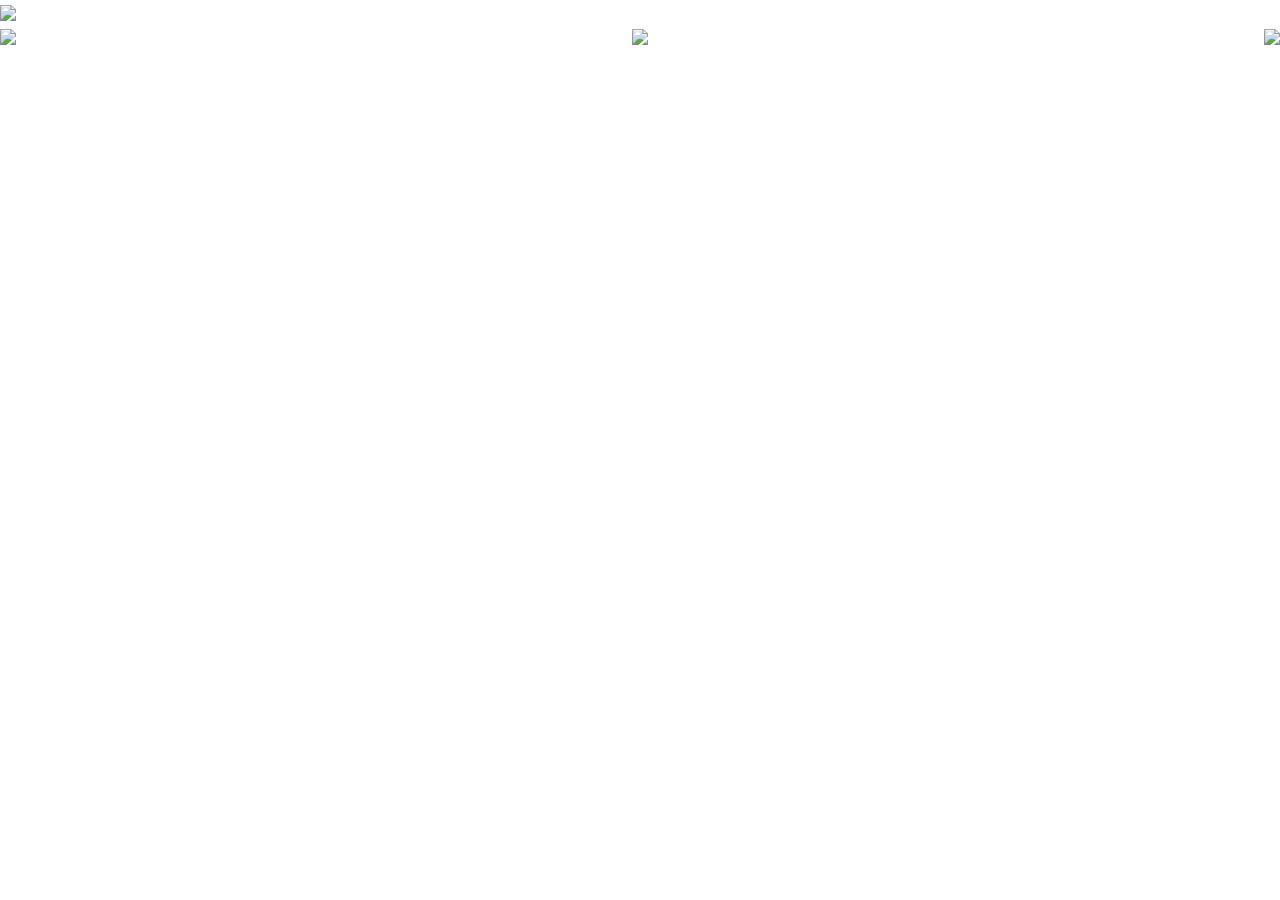
==== Header.html @ 15e77d22 "Add files via upload" ====
<!DOCTYPE html>
<html>

<head>
    <meta charset="utf-8">
    <meta name="viewport" content="width=device-width, initial-scale=1.0, shrink-to-fit=no">
    <title>mymobitapp</title>
    <link rel="icon" type="image/png" sizes="undefinedxundefined" href="assets/img/Image%20from%20iOS%20(1).png?h=c04d8c43e7f54e867c2df197ff2f7146">
    <link rel="stylesheet" href="https://cdnjs.cloudflare.com/ajax/libs/twitter-bootstrap/4.3.1/css/bootstrap.min.css">
    <link rel="manifest" href="manifest.json?h=6f19984d5c4a9bd8ce7f0782f263d855">
    <link rel="stylesheet" href="assets/css/styles.min.css?h=e413d7837ca477100cace6fb00bda2a3">
</head>

<body>
    <div id="top-div"><img class="img-fluid" src="assets/img/top-01.png?h=7386ccf3825b4e8e1a6202fd006f88d3"></div>
    <div class="d-flex justify-content-between" id="header-div">
        <div><a href="TransferCashing_copy.html"><img class="img-fluid" src="assets/img/header-01.png?h=5440d2e4ecd623d292b0ffd519c230ea"></a></div>
        <div><img class="img-fluid" src="assets/img/header-02.png?h=871f5547a0f0e8f623b7f5e262c0aa7d"></div>
        <div><img class="img-fluid" src="assets/img/header-03.png?h=a1979d481d0ff2498eacd9c62c76d945"></div>
    </div>
    <script src="https://cdnjs.cloudflare.com/ajax/libs/jquery/3.4.1/jquery.min.js"></script>
    <script src="https://cdnjs.cloudflare.com/ajax/libs/twitter-bootstrap/4.3.1/js/bootstrap.bundle.min.js"></script>
</body>

</html>
---- assets/css/styles.min.css ----

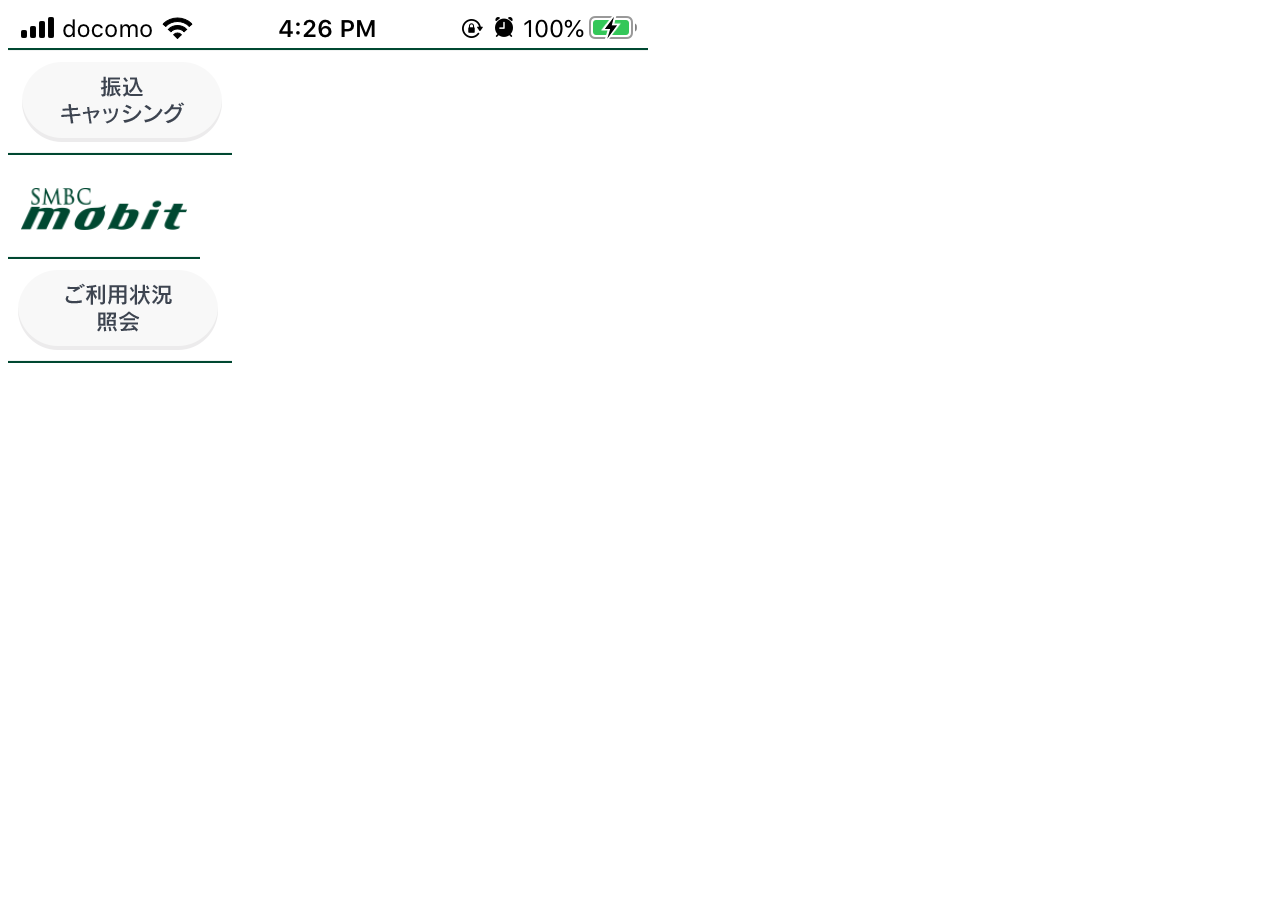
==== commit 83262452: "Add files via upload" ====
--- a/Header.html
+++ b/Header.html
@@ -5,21 +5,21 @@
     <meta charset="utf-8">
     <meta name="viewport" content="width=device-width, initial-scale=1.0, shrink-to-fit=no">
     <title>mymobitapp</title>
-    <link rel="icon" type="image/png" sizes="undefinedxundefined" href="assets/img/Image%20from%20iOS%20(1).png?h=c04d8c43e7f54e867c2df197ff2f7146">
-    <link rel="stylesheet" href="https://cdnjs.cloudflare.com/ajax/libs/twitter-bootstrap/4.3.1/css/bootstrap.min.css">
-    <link rel="manifest" href="manifest.json?h=6f19984d5c4a9bd8ce7f0782f263d855">
-    <link rel="stylesheet" href="assets/css/styles.min.css?h=e413d7837ca477100cace6fb00bda2a3">
+    <link rel="stylesheet" href="assets/bootstrap/css/bootstrap.min.css">
+    <link rel="stylesheet" href="assets/css/common.css">
+    <link rel="stylesheet" href="assets/css/Footer-Clean.css">
+    <link rel="stylesheet" href="assets/css/styles.css">
 </head>
 
 <body>
-    <div id="top-div"><img class="img-fluid" src="assets/img/top-01.png?h=7386ccf3825b4e8e1a6202fd006f88d3"></div>
+    <div id="top-div"><img class="img-fluid" src="assets/img/top-01.png"></div>
     <div class="d-flex justify-content-between" id="header-div">
-        <div><a href="TransferCashing_copy.html"><img class="img-fluid" src="assets/img/header-01.png?h=5440d2e4ecd623d292b0ffd519c230ea"></a></div>
-        <div><img class="img-fluid" src="assets/img/header-02.png?h=871f5547a0f0e8f623b7f5e262c0aa7d"></div>
-        <div><img class="img-fluid" src="assets/img/header-03.png?h=a1979d481d0ff2498eacd9c62c76d945"></div>
+        <div><a href="TransferCashing_copy.html"><img class="img-fluid" src="assets/img/header-01.png"></a></div>
+        <div><img class="img-fluid" src="assets/img/header-02.png"></div>
+        <div><img class="img-fluid" src="assets/img/header-03.png"></div>
     </div>
-    <script src="https://cdnjs.cloudflare.com/ajax/libs/jquery/3.4.1/jquery.min.js"></script>
-    <script src="https://cdnjs.cloudflare.com/ajax/libs/twitter-bootstrap/4.3.1/js/bootstrap.bundle.min.js"></script>
+    <script src="assets/js/jquery.min.js"></script>
+    <script src="assets/bootstrap/js/bootstrap.min.js"></script>
 </body>
 
 </html>